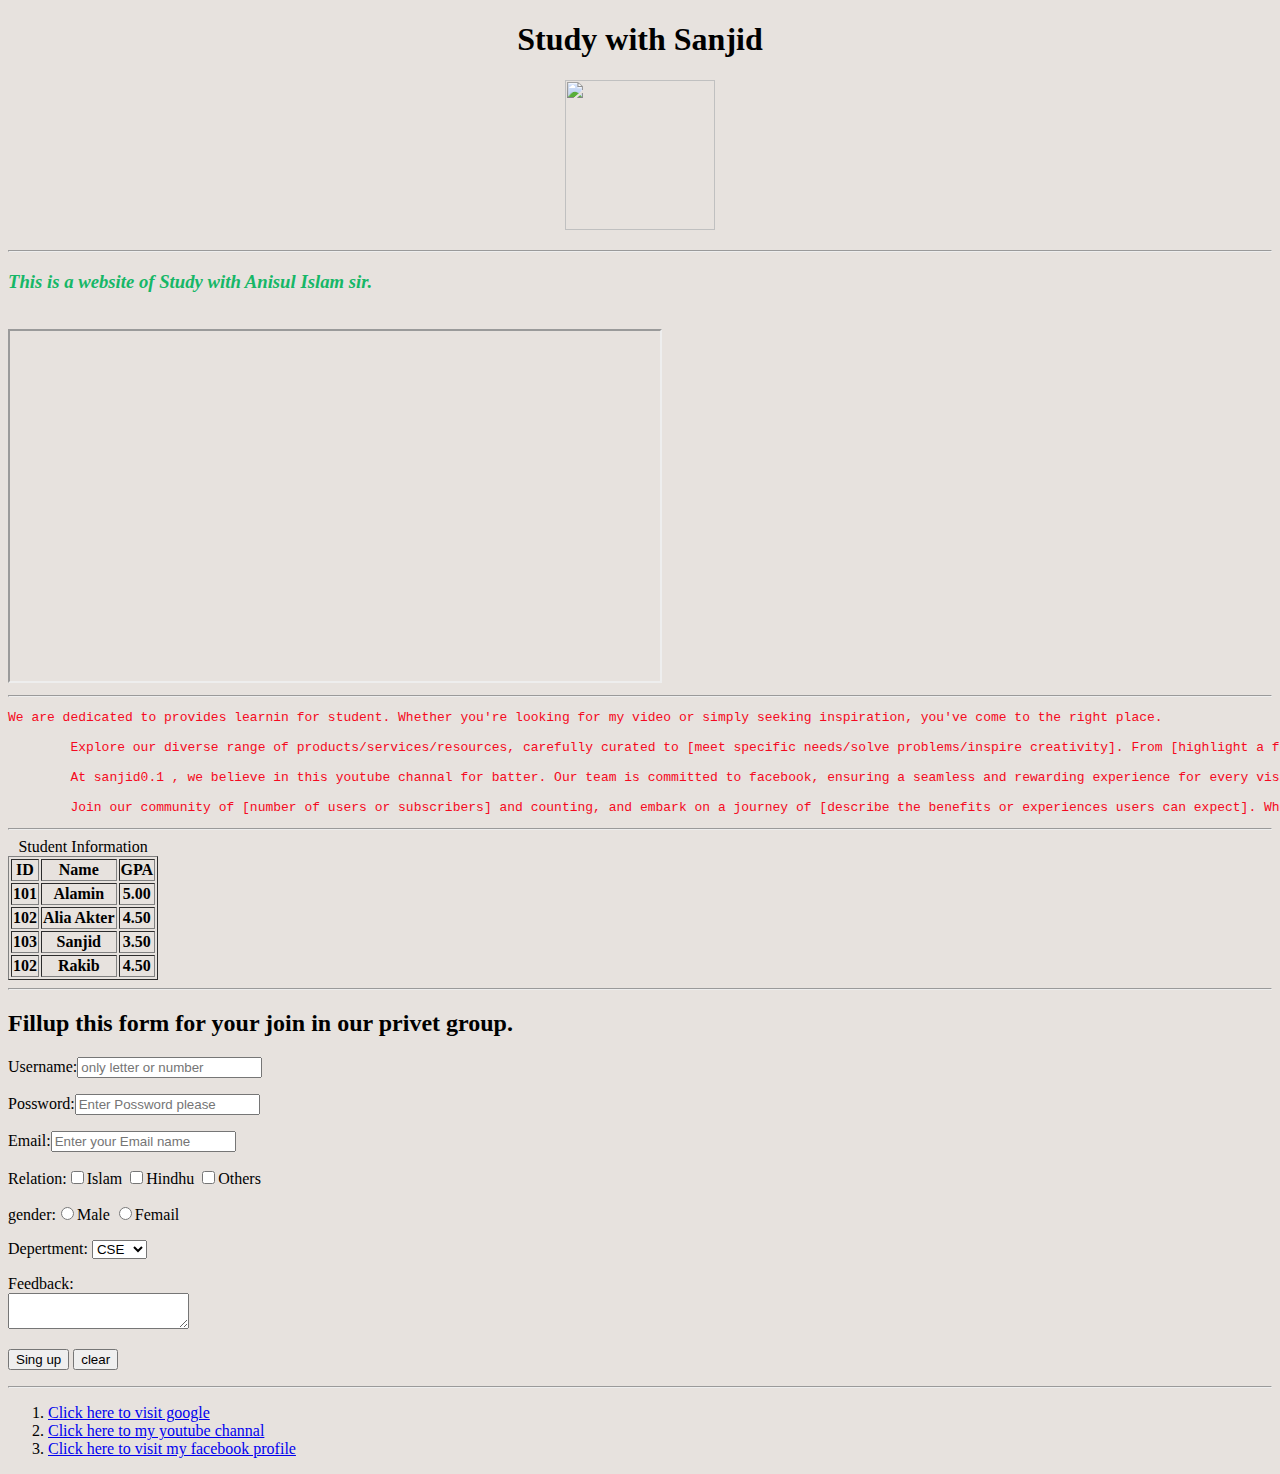
==== index.html @ 2fd2f113 "It is a HTML project" ====
<!DOCTYPE html>
<html lang="en">
<head>
    <meta charset="UTF-8">
    <meta name="viewport" content="width=device-width, 
    initial-scale=1.0">
    <title>Study With Sanjid</title>
</head>
<body style="background-color: rgb(231, 226, 222);">
    <h1 align="center">Study with Sanjid</h1>
    <p style="text-align:center">
        <img src="image/book.png" style="width:150px; height:150px;">
      </p><hr/>
      <h3 style="font-style: italic; color:rgb(22, 183, 103)">This 
        is a website of Study with Anisul Islam sir.</h3><br/>
    <iframe height="350px"width="650px" 
    src="https://www.studywithanis.com/"></iframe>
    <iframe style="text-align: right;" width="500" height="350"
     src="https://www.youtube.com/embed/wQSQIqpkPdQ?si=bE9flv22H8zRROsq"
      title="YouTube video player" frameborder="0" allow="accelerometer; 
      autoplay; clipboard-write; encrypted-media; gyroscope; picture-in-picture;
       web-share" referrerpolicy="strict-origin-when-cross-origin" allowfullscreen></iframe><hr/>
       <pre style="color:rgb(245, 9, 33)">We are dedicated to provides learnin for student. Whether you're looking for my video or simply seeking inspiration, you've come to the right place.

        Explore our diverse range of products/services/resources, carefully curated to [meet specific needs/solve problems/inspire creativity]. From [highlight a few key offerings] to [mention another key aspect], we strive to exceed your expectations at every turn.
        
        At sanjid0.1 , we believe in this youtube channal for batter. Our team is committed to facebook, ensuring a seamless and rewarding experience for every visitor.
        
        Join our community of [number of users or subscribers] and counting, and embark on a journey of [describe the benefits or experiences users can expect]. Whether you're a [mention target audience] or simply curious, there's something here for everyone.</pre>
        <hr/>
        <table border="1">
            <caption>Student Information</caption>
            <thead>
                <tr>
                    <th>ID</th>
                    <th>Name</th>
                    <th>GPA</th>
                </tr>
            </thead>
            <tbody>
                <tr>
                    <th>101</th>
                    <th>Alamin </th>
                    <th>5.00</th>
                </tr>
                <tr>
                    <th>102</th>
                    <th>Alia Akter </th>
                    <th>4.50</th>
                </tr>
                <tr>
                    <th>103</th>
                    <th>Sanjid </th>
                    <th>3.50</th>
                </tr>
                <tr>
                    <th>102</th>
                    <th>Rakib </th>
                    <th>4.50</th>
                </tr>

            </tbody>
            

        </table><hr/>
        <h2>Fillup this form for your join in our privet group.</h2>

        <form>
            <datalist id="names">
                <option value="Alamin">Alamin</option>
                <option value="Alia">Alia</option>
                <option value="Sanjid">Sanjid</option>
                <option value="Rakib">Rakib</option>
            
            </datalist>
            <p>Username:<input type="text" list="names" placeholder="only letter or number" required pattern="[a-zA-Z0-9]+"></p>
            <p>Possword:<input type="password" placeholder="Enter Possword please" required></p>
            <p>Email:<input type="email" placeholder="Enter your Email name" required ></p>
            <p>
                Relation:<input type="checkbox" name="Relation">Islam
                <input type="checkbox" name="Relation">Hindhu
                <input type="checkbox" name="Relation">Others
 
            </p>
            <p>
                gender:<input type="radio" name="gender">Male
                <input type="radio" name="gender">Femail
            </p>
            <p>
                Depertment:
                <select>

                    <option>CSE</option>
                    <option>EEE</option>
                    <option>LLBE</option>

                </select>
            </p>
            <p>
                Feedback:<br/>
                <textarea>

                </textarea>
            </p>
            <p>
                <input type="submit" value="Sing up">
                <input type="reset" value="clear">
            </p><hr/>
            <ol>
                <li><a href="http://www.google.com"target="blank">Click here to visit google</a></li>
                <li><a href="http://www.youtube.com/@sanjid0.133">Click here to my youtube channal</a></li>
                <li><a href="https://www.facebook.com/farhan.sanjid.18?mibextid=ZbWKwL">Click here to visit my facebook profile</a></li>
            </ol>
        </form>
</body>
</html>
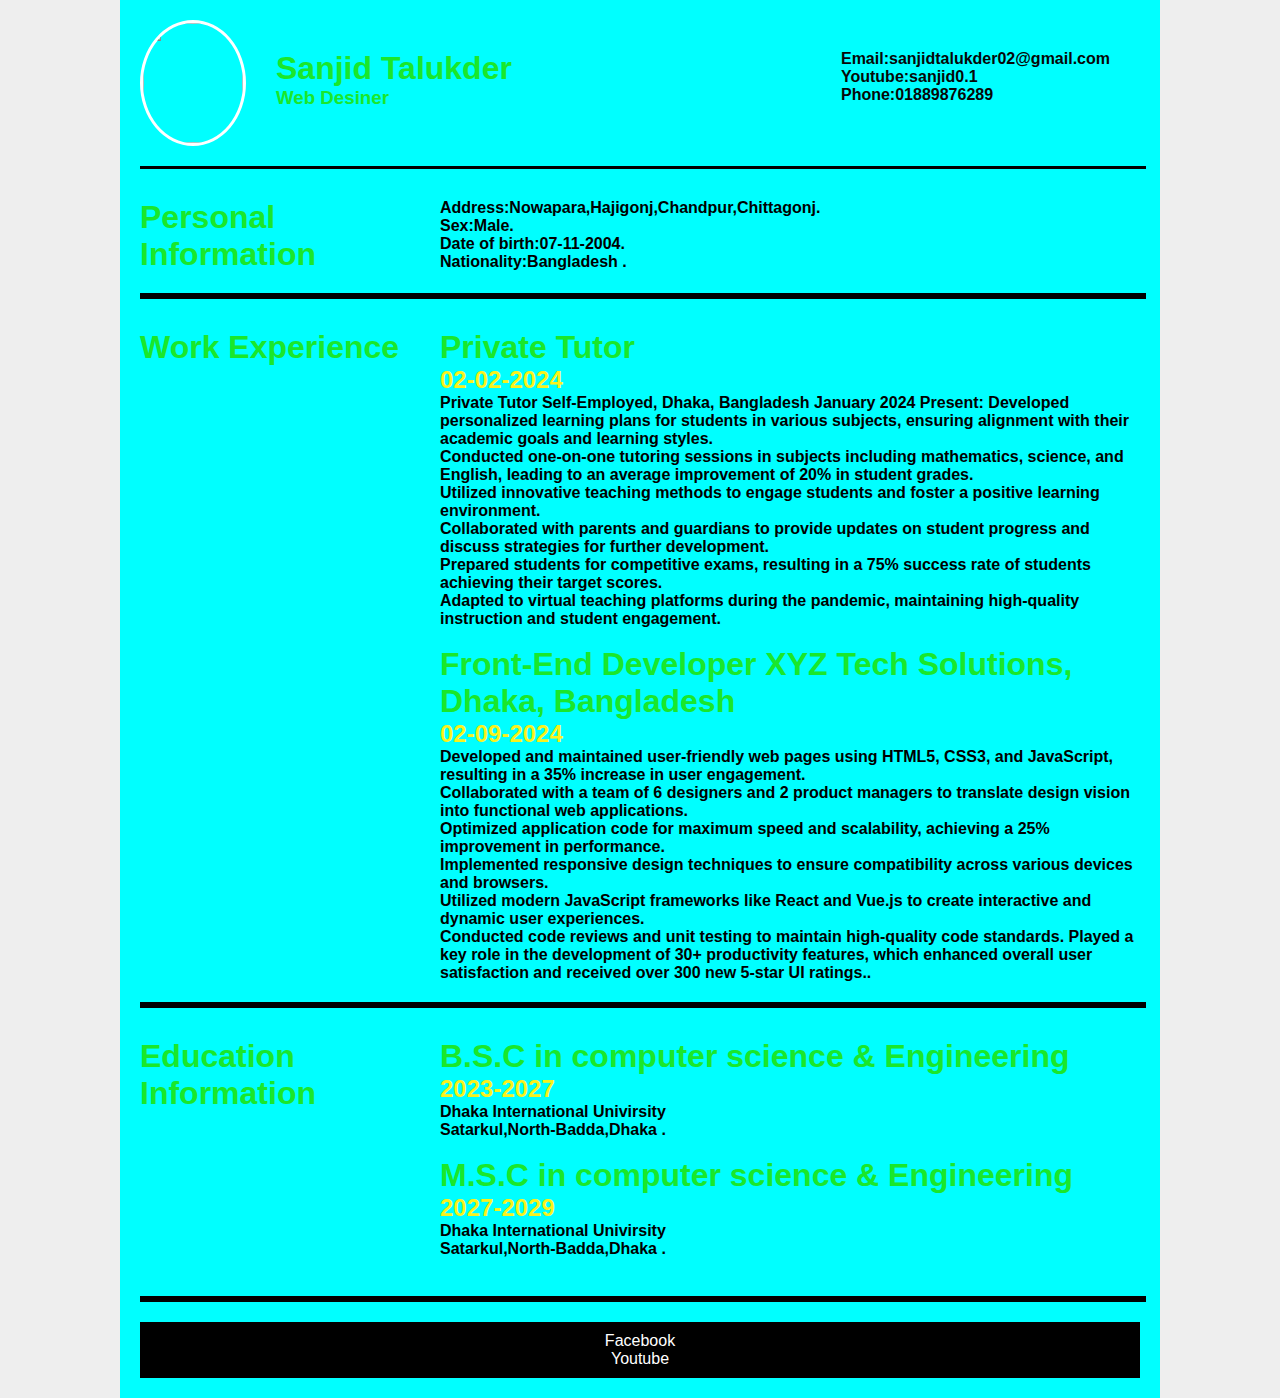
==== commit d32c9f97: "CV Project File" ====
--- a/index.html
+++ b/index.html
@@ -2,115 +2,143 @@
 <html lang="en">
 <head>
     <meta charset="UTF-8">
-    <meta name="viewport" content="width=device-width, 
-    initial-scale=1.0">
-    <title>Study With Sanjid</title>
+    <meta name="viewport" content="width=device-width, initial-scale=1.0">
+    <title>CV project</title>
+    <link rel="stylesheet" href="index.css">
+  <link  https://cdnjs.cloudflare.com/ajax/libs/font-awesome/6.5.2/css/all.min.css>
 </head>
-<body style="background-color: rgb(231, 226, 222);">
-    <h1 align="center">Study with Sanjid</h1>
-    <p style="text-align:center">
-        <img src="image/book.png" style="width:150px; height:150px;">
-      </p><hr/>
-      <h3 style="font-style: italic; color:rgb(22, 183, 103)">This 
-        is a website of Study with Anisul Islam sir.</h3><br/>
-    <iframe height="350px"width="650px" 
-    src="https://www.studywithanis.com/"></iframe>
-    <iframe style="text-align: right;" width="500" height="350"
-     src="https://www.youtube.com/embed/wQSQIqpkPdQ?si=bE9flv22H8zRROsq"
-      title="YouTube video player" frameborder="0" allow="accelerometer; 
-      autoplay; clipboard-write; encrypted-media; gyroscope; picture-in-picture;
-       web-share" referrerpolicy="strict-origin-when-cross-origin" allowfullscreen></iframe><hr/>
-       <pre style="color:rgb(245, 9, 33)">We are dedicated to provides learnin for student. Whether you're looking for my video or simply seeking inspiration, you've come to the right place.
+<body>
+    <!--container start-->
+    <div class="container">
+            <!--Header start-->
+        <header>
+            <img class="profile-image" src="image/IMG_20231122_113829.jpg">
+        <div class="bio">
+            <h1>Sanjid Talukder</h1>
+            <h3>Web Desiner</h3>
+        </div>
+        <div class="header-contract">
+            <p><a href="mailto:sanjidtalukder02@gmail.com">Email:sanjidtalukder02@gmail.com</a></p>
+            <p><a href="https://sanjid0.1.com">Youtube:sanjid0.1</a></p>
+            <p><a href="tel:+881889876289">Phone:01889876289</a></p>
 
-        Explore our diverse range of products/services/resources, carefully curated to [meet specific needs/solve problems/inspire creativity]. From [highlight a few key offerings] to [mention another key aspect], we strive to exceed your expectations at every turn.
-        
-        At sanjid0.1 , we believe in this youtube channal for batter. Our team is committed to facebook, ensuring a seamless and rewarding experience for every visitor.
-        
-        Join our community of [number of users or subscribers] and counting, and embark on a journey of [describe the benefits or experiences users can expect]. Whether you're a [mention target audience] or simply curious, there's something here for everyone.</pre>
+        </div>
+       
+        </header>
+            <!--header end-->
+            <!--div clear-->
+        <div class="div-clear"></div>
+        <!--horigental for div-->
         <hr/>
-        <table border="1">
-            <caption>Student Information</caption>
-            <thead>
-                <tr>
-                    <th>ID</th>
-                    <th>Name</th>
-                    <th>GPA</th>
-                </tr>
-            </thead>
-            <tbody>
-                <tr>
-                    <th>101</th>
-                    <th>Alamin </th>
-                    <th>5.00</th>
-                </tr>
-                <tr>
-                    <th>102</th>
-                    <th>Alia Akter </th>
-                    <th>4.50</th>
-                </tr>
-                <tr>
-                    <th>103</th>
-                    <th>Sanjid </th>
-                    <th>3.50</th>
-                </tr>
-                <tr>
-                    <th>102</th>
-                    <th>Rakib </th>
-                    <th>4.50</th>
-                </tr>
+    <!--main start-->
+       <main>
+        <!--personal section start-->
+        <section id="personal-section">
+            <div class="content">
+                <div class="left-div">
+                    <h1>Personal Information</h1>
 
-            </tbody>
-            
+                </div>
+                <div class="right-div">
+                    <h4>Address:Nowapara,Hajigonj,Chandpur,Chittagonj.</h4>
+                        <h4>Sex:Male.</h4>
+                        <h4>Date of birth:07-11-2004.</h4>
+                        <h4>Nationality:Bangladesh .</h4>
+                 </div>
 
-        </table><hr/>
-        <h2>Fillup this form for your join in our privet group.</h2>
+            </div>
+        </section>
+        <!--personal section end -->
 
-        <form>
-            <datalist id="names">
-                <option value="Alamin">Alamin</option>
-                <option value="Alia">Alia</option>
-                <option value="Sanjid">Sanjid</option>
-                <option value="Rakib">Rakib</option>
-            
-            </datalist>
-            <p>Username:<input type="text" list="names" placeholder="only letter or number" required pattern="[a-zA-Z0-9]+"></p>
-            <p>Possword:<input type="password" placeholder="Enter Possword please" required></p>
-            <p>Email:<input type="email" placeholder="Enter your Email name" required ></p>
-            <p>
-                Relation:<input type="checkbox" name="Relation">Islam
-                <input type="checkbox" name="Relation">Hindhu
-                <input type="checkbox" name="Relation">Others
- 
-            </p>
-            <p>
-                gender:<input type="radio" name="gender">Male
-                <input type="radio" name="gender">Femail
-            </p>
-            <p>
-                Depertment:
-                <select>
+        <!--clear div-->
+        <div class="div-clear"></div>
+        <hr class="common-hr">
 
-                    <option>CSE</option>
-                    <option>EEE</option>
-                    <option>LLBE</option>
 
-                </select>
-            </p>
-            <p>
-                Feedback:<br/>
-                <textarea>
+         <!--Work section start-->
+         <section id="personal-section">
+            <div class="content">
+                <div class="left-div">
+                    <h1>Work Experience</h1>
 
-                </textarea>
-            </p>
-            <p>
-                <input type="submit" value="Sing up">
-                <input type="reset" value="clear">
-            </p><hr/>
-            <ol>
-                <li><a href="http://www.google.com"target="blank">Click here to visit google</a></li>
-                <li><a href="http://www.youtube.com/@sanjid0.133">Click here to my youtube channal</a></li>
-                <li><a href="https://www.facebook.com/farhan.sanjid.18?mibextid=ZbWKwL">Click here to visit my facebook profile</a></li>
-            </ol>
-        </form>
+                </div>
+                <div class="right-div">
+                    <h1>Private Tutor</h1>
+                    <h2>02-02-2024</h2>
+                    <p><h4>
+                    Private Tutor Self-Employed, Dhaka, Bangladesh January 2024 
+                    Present:
+                    Developed personalized learning plans for students in various subjects, ensuring alignment with their academic goals and learning styles.<br/>
+                    Conducted one-on-one tutoring sessions in subjects including mathematics, science, and English, leading to an average improvement of 20% in student grades.<br/>
+                    Utilized innovative teaching methods to engage students and foster a positive learning environment.<br/>
+                    Collaborated with parents and guardians to provide updates on student progress and discuss strategies for further development.<br/>
+                    Prepared students for competitive exams, resulting in a 75% success rate of students achieving their target scores.<br/>
+                    Adapted to virtual teaching platforms during the pandemic, maintaining high-quality instruction and student engagement.</h4></p><br/>
+                    
+
+                    </div>
+
+            <div class="right-div">
+            <h1>Front-End Developer XYZ Tech Solutions, Dhaka, Bangladesh</h1>
+                    <h2>02-09-2024</h2>
+                    <p><h4>
+                        
+                    Developed and maintained user-friendly web pages using HTML5, CSS3, and JavaScript, resulting in a 35% increase in user engagement.<br/>
+                    Collaborated with a team of 6 designers and 2 product managers to translate design vision into functional web applications.<br/>
+                    Optimized application code for maximum speed and scalability, achieving a 25% improvement in performance.<br/>
+                    Implemented responsive design techniques to ensure compatibility across various devices and browsers.<br/>
+                    Utilized modern JavaScript frameworks like React and Vue.js to create interactive and dynamic user experiences.<br/>
+                    Conducted code reviews and unit testing to maintain high-quality code standards.
+                    Played a key role in the development of 30+ productivity features, which enhanced overall user satisfaction and received over 300 new 5-star UI ratings..</h4></p>
+                    
+
+                </div>
+
+            </div>
+        </section>
+        <!--work section end -->
+      
+     
+           <!--main end-->
+           <!--clear div-->
+        <div class="div-clear"></div>
+        <hr class="common-hr">
+        <!--Education background start-->
+        <section id="personal-section">
+            <div class="content">
+                <div class="left-div">
+                    <h1>Education Information</h1>
+
+                </div>
+                <div class="right-div">
+                    <h1>B.S.C in computer science & Engineering</h1>
+                        <h2>2023-2027</h2>
+                        <h4>Dhaka International Univirsity</h4>
+                        <h4>Satarkul,North-Badda,Dhaka .</h4><br/>
+                 </div>
+
+                 <div class="right-div">
+                    <h1>M.S.C in computer science & Engineering</h1>
+                        <h2>2027-2029</h2>
+                        <h4>Dhaka International Univirsity</h4>
+                        <h4>Satarkul,North-Badda,Dhaka .</h4><br/>
+                 </div>
+
+            </div>
+        </section>
+        <!--Education background start-->
+         <!--clear div-->
+         <div class="div-clear"></div>
+         <hr class="common-hr">
+    </main>
+           <!--footer start-->
+
+       <footer class="bottom">
+    <a href="#">Facebook</a><br/>
+    <a href="#">Youtube</a>
+       </footer>
+        <!--footer end-->
+    </div>
+       <!--container end-->
 </body>
-</html> +</html>--- a/index.css
+++ b/index.css
@@ -0,0 +1,101 @@
+*{
+    margin: 0;
+    padding: 0;
+}
+body{
+    background-color: #EEE;
+    font-family: 'Trebuchet MS', 'Lucida Sans Unicode', 'Lucida Grande', 'Lucida Sans', Arial, sans-serif;
+}
+/*container style start*/
+.container{
+    max-width: 1000px;
+    background-color: aqua;
+    margin: 0 auto;
+    padding: 20px;
+
+}
+.profile-image{
+
+    width: 100px;
+    height: 120px;
+    border: 3px solid white;
+    border-radius: 50%;
+   float: left;
+}
+
+.bio{
+    padding: 30px;
+    float: left;
+   
+}
+h1,h3{
+    color:#1ae72b;
+}
+h2{
+    color: #faf21b;
+}
+h4,h5,h6{
+    color: black;
+}
+.header-contract{
+    float: right;
+    padding: 30px;
+}
+.header-contract a{
+    text-decoration: none;
+    color: rgb(7, 7, 7);
+    font-weight: bold;
+
+}
+.header-contract a:hover{
+
+    text-decoration: underline;
+    color: tomato;
+}
+/*container style end*/
+.div-clear{
+    clear: both;
+}
+hr{
+    border: solid black;
+    width: 100%;
+    margin:20px auto;
+    border-bottom: none;
+
+}
+/* personal section */
+#personal-section{
+
+
+}
+.content{
+margin-bottom: 30px;
+}
+.left-div{
+ width: 30%;
+ float: left;
+}
+.right-div{
+    width: 70%;
+    float: right;
+
+}
+.common-hr{
+
+    border: solid black;
+    border-radius: none;
+    width: 100%;
+    margin: 20px auto;
+}
+
+/* footer*/
+.bottom{
+    background: black;
+    text-align: center;
+    padding: 10px;
+}
+.bottom a{
+    color: white;
+    text-decoration: none;
+    margin: 20px;
+}
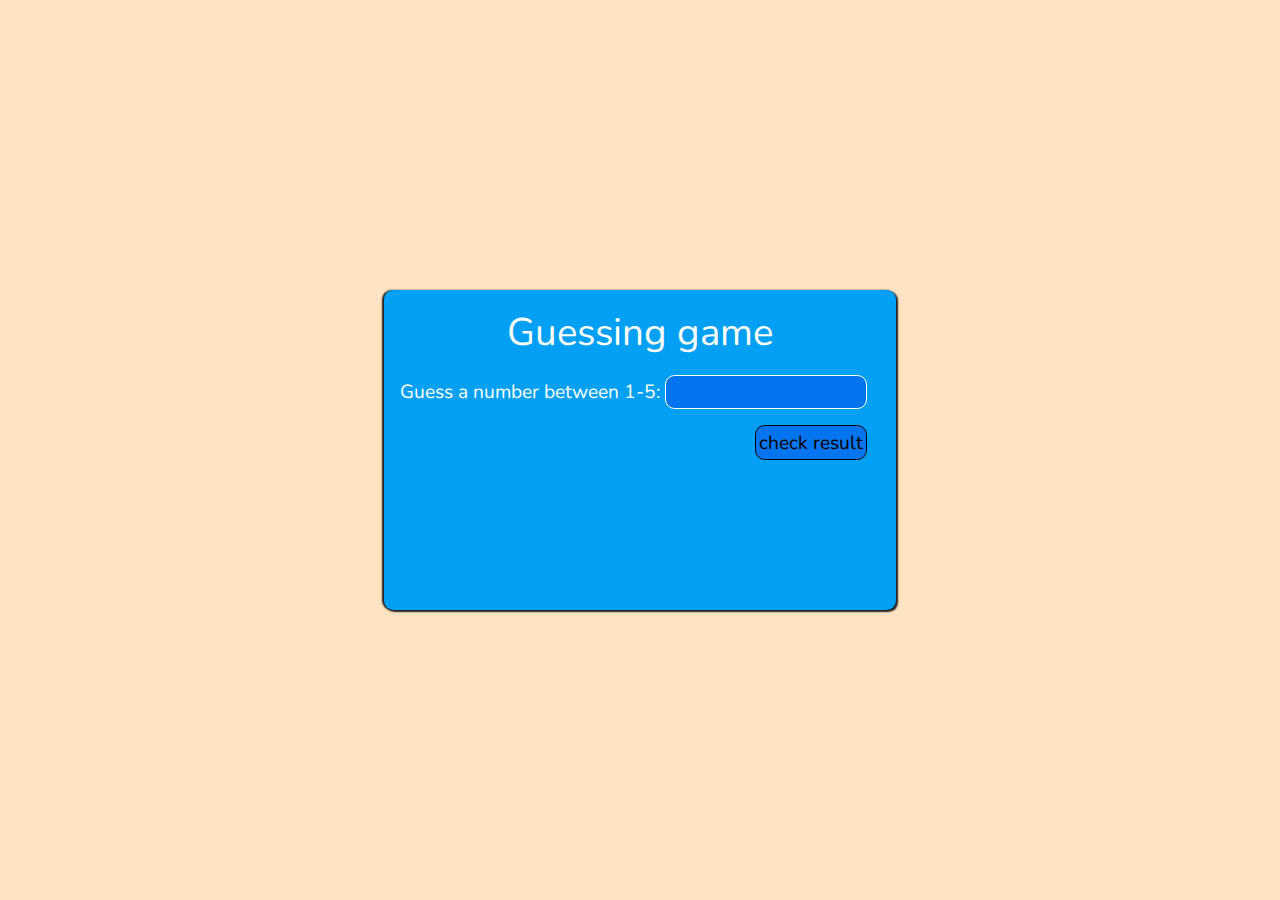
==== commit 6f74474e: "Gassing Game" ====
--- a/index.html
+++ b/index.html
@@ -1,144 +1,41 @@
 <!DOCTYPE html>
 <html lang="en">
-<head>
-    <meta charset="UTF-8">
-    <meta name="viewport" content="width=device-width, initial-scale=1.0">
-    <title>CV project</title>
-    <link rel="stylesheet" href="index.css">
-  <link  https://cdnjs.cloudflare.com/ajax/libs/font-awesome/6.5.2/css/all.min.css>
-</head>
-<body>
-    <!--container start-->
+  <head>
+    <meta charset="UTF-8" />
+    <meta http-equiv="X-UA-Compatible" content="IE=edge" />
+    <meta name="viewport" content="width=device-width, initial-scale=1.0" />
+    <title>guessing game</title>
+    <link rel="stylesheet" href="style.css" />
+  </head>
+  <body>
     <div class="container">
-            <!--Header start-->
-        <header>
-            <img class="profile-image" src="image/IMG_20231122_113829.jpg">
-        <div class="bio">
-            <h1>Sanjid Talukder</h1>
-            <h3>Web Desiner</h3>
+      <div class="card">
+        <div class="card-title">
+          <h1>Guessing game</h1>
         </div>
-        <div class="header-contract">
-            <p><a href="mailto:sanjidtalukder02@gmail.com">Email:sanjidtalukder02@gmail.com</a></p>
-            <p><a href="https://sanjid0.1.com">Youtube:sanjid0.1</a></p>
-            <p><a href="tel:+881889876289">Phone:01889876289</a></p>
+        <div class="card-body">
+          <form>
+            <div class="form-field">
+              <label for="guessingNumber">Guess a number between 1-5: </label>
+              <input
+                type="number"
+                id="guessingNumber"
+                min="1"
+                max="5"
+                required
+              />
+            </div>
 
+            <div class="buttons">
+              <button id="check" type="submit" class="btn">check result</button>
+            </div>
+          </form>
+          <p class="resultText"></p>
+          <p class="remainingAttempts"></p>
         </div>
-       
-        </header>
-            <!--header end-->
-            <!--div clear-->
-        <div class="div-clear"></div>
-        <!--horigental for div-->
-        <hr/>
-    <!--main start-->
-       <main>
-        <!--personal section start-->
-        <section id="personal-section">
-            <div class="content">
-                <div class="left-div">
-                    <h1>Personal Information</h1>
+      </div>
+    </div>
 
-                </div>
-                <div class="right-div">
-                    <h4>Address:Nowapara,Hajigonj,Chandpur,Chittagonj.</h4>
-                        <h4>Sex:Male.</h4>
-                        <h4>Date of birth:07-11-2004.</h4>
-                        <h4>Nationality:Bangladesh .</h4>
-                 </div>
-
-            </div>
-        </section>
-        <!--personal section end -->
-
-        <!--clear div-->
-        <div class="div-clear"></div>
-        <hr class="common-hr">
-
-
-         <!--Work section start-->
-         <section id="personal-section">
-            <div class="content">
-                <div class="left-div">
-                    <h1>Work Experience</h1>
-
-                </div>
-                <div class="right-div">
-                    <h1>Private Tutor</h1>
-                    <h2>02-02-2024</h2>
-                    <p><h4>
-                    Private Tutor Self-Employed, Dhaka, Bangladesh January 2024 
-                    Present:
-                    Developed personalized learning plans for students in various subjects, ensuring alignment with their academic goals and learning styles.<br/>
-                    Conducted one-on-one tutoring sessions in subjects including mathematics, science, and English, leading to an average improvement of 20% in student grades.<br/>
-                    Utilized innovative teaching methods to engage students and foster a positive learning environment.<br/>
-                    Collaborated with parents and guardians to provide updates on student progress and discuss strategies for further development.<br/>
-                    Prepared students for competitive exams, resulting in a 75% success rate of students achieving their target scores.<br/>
-                    Adapted to virtual teaching platforms during the pandemic, maintaining high-quality instruction and student engagement.</h4></p><br/>
-                    
-
-                    </div>
-
-            <div class="right-div">
-            <h1>Front-End Developer XYZ Tech Solutions, Dhaka, Bangladesh</h1>
-                    <h2>02-09-2024</h2>
-                    <p><h4>
-                        
-                    Developed and maintained user-friendly web pages using HTML5, CSS3, and JavaScript, resulting in a 35% increase in user engagement.<br/>
-                    Collaborated with a team of 6 designers and 2 product managers to translate design vision into functional web applications.<br/>
-                    Optimized application code for maximum speed and scalability, achieving a 25% improvement in performance.<br/>
-                    Implemented responsive design techniques to ensure compatibility across various devices and browsers.<br/>
-                    Utilized modern JavaScript frameworks like React and Vue.js to create interactive and dynamic user experiences.<br/>
-                    Conducted code reviews and unit testing to maintain high-quality code standards.
-                    Played a key role in the development of 30+ productivity features, which enhanced overall user satisfaction and received over 300 new 5-star UI ratings..</h4></p>
-                    
-
-                </div>
-
-            </div>
-        </section>
-        <!--work section end -->
-      
-     
-           <!--main end-->
-           <!--clear div-->
-        <div class="div-clear"></div>
-        <hr class="common-hr">
-        <!--Education background start-->
-        <section id="personal-section">
-            <div class="content">
-                <div class="left-div">
-                    <h1>Education Information</h1>
-
-                </div>
-                <div class="right-div">
-                    <h1>B.S.C in computer science & Engineering</h1>
-                        <h2>2023-2027</h2>
-                        <h4>Dhaka International Univirsity</h4>
-                        <h4>Satarkul,North-Badda,Dhaka .</h4><br/>
-                 </div>
-
-                 <div class="right-div">
-                    <h1>M.S.C in computer science & Engineering</h1>
-                        <h2>2027-2029</h2>
-                        <h4>Dhaka International Univirsity</h4>
-                        <h4>Satarkul,North-Badda,Dhaka .</h4><br/>
-                 </div>
-
-            </div>
-        </section>
-        <!--Education background start-->
-         <!--clear div-->
-         <div class="div-clear"></div>
-         <hr class="common-hr">
-    </main>
-           <!--footer start-->
-
-       <footer class="bottom">
-    <a href="#">Facebook</a><br/>
-    <a href="#">Youtube</a>
-       </footer>
-        <!--footer end-->
-    </div>
-       <!--container end-->
-</body>
+    <script src="index.js"></script>
+  </body>
 </html>--- a/style.css
+++ b/style.css
@@ -0,0 +1,89 @@
+@import url("https://fonts.googleapis.com/css2?family=Nunito:wght@400;500;700;900&display=swap");
+
+/* reset code starts */
+* {
+  box-sizing: border-box;
+  margin: 0;
+  padding: 0;
+  outline: none;
+  text-decoration: none;
+  list-style-type: none;
+  font-family: "Nunito", sans-serif;
+  font-weight: 400;
+}
+/* reset code ends */
+
+.container {
+  width: 100%;
+  height: 100vh;
+  background-color: bisque;
+  display: flex;
+  justify-content: center;
+  align-items: center;
+}
+
+.card {
+  width: 32rem;
+  height: 20rem;
+  background-color: rgb(2, 160, 245);
+  border-radius: 0.6rem;
+  padding: 1rem;
+  color: white;
+  box-shadow: 0.1rem 0.1rem 0.1rem #222, -0.1rem 0 0.1rem #222;
+  font-size: 1.2rem;
+  transition: all 0.3s;
+}
+
+.card:hover {
+  box-shadow: 0.2rem 0.2rem 0.2rem #222, -0.2rem 0 0.2rem #222;
+}
+.card-title {
+  text-align: center;
+  color: white;
+  margin-bottom: 1rem;
+}
+
+.form-field {
+  margin-bottom: 1rem;
+}
+
+input {
+  border: none;
+  border: 0.1rem solid;
+  border-radius: 0.6rem;
+  padding: 0.2rem;
+  background-color: rgb(4, 117, 238);
+  color: white;
+  cursor: pointer;
+  font-size: 1.2rem;
+  width: 42%;
+}
+
+.buttons {
+  display: flex;
+  justify-content: flex-end;
+  margin: 0 0.8rem 1rem 0;
+}
+.btn {
+  border: none;
+  border: 0.1rem solid;
+  border-radius: 0.6rem;
+  padding: 0.2rem;
+  background-color: rgb(4, 117, 238);
+  cursor: pointer;
+  transition: all 0.3s;
+  font-size: 1.2rem;
+}
+
+.btn:hover {
+  background-color: white;
+}
+
+p {
+  text-align: center;
+}
+
+.large-text {
+  font-size: 1.5rem;
+  color: bisque;
+}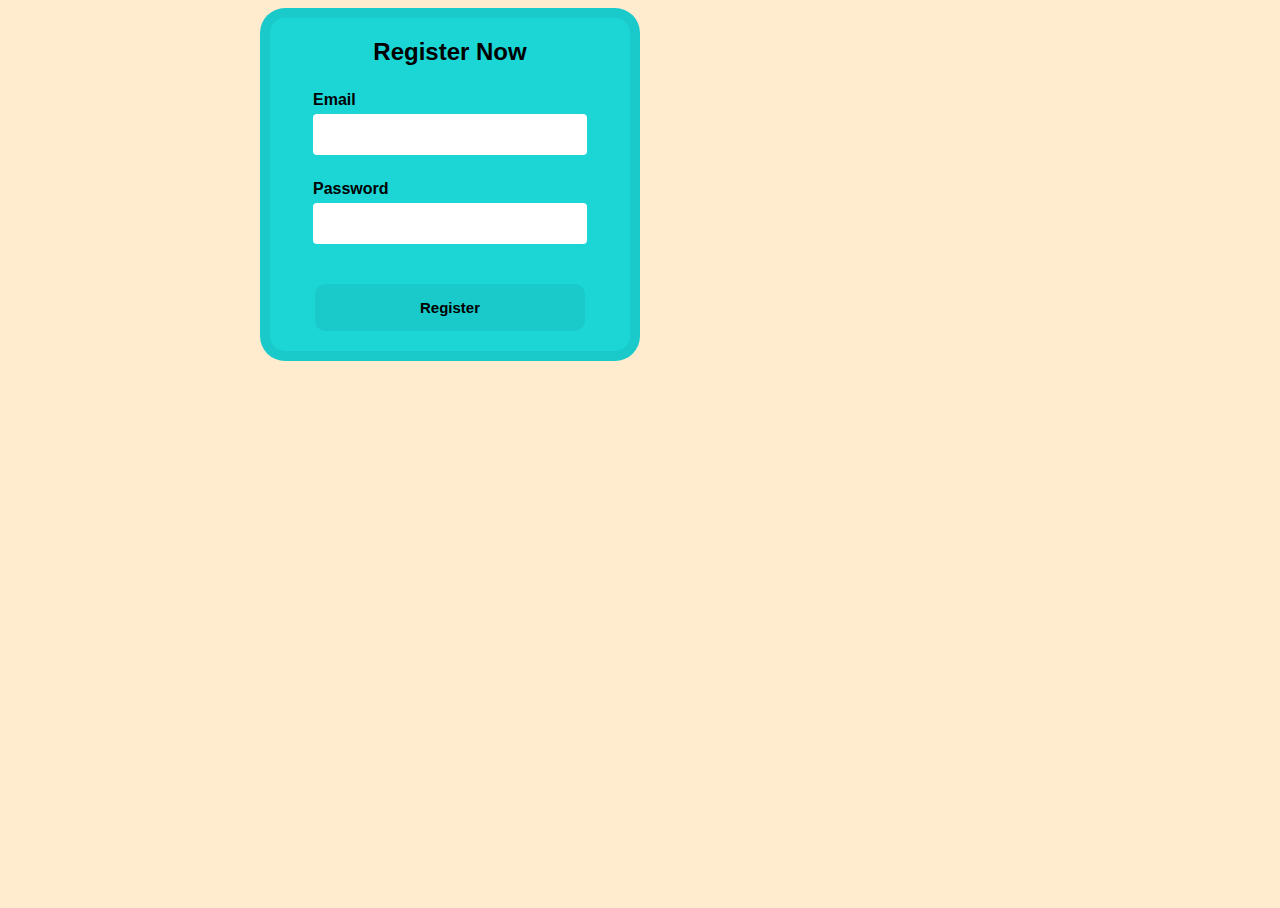
==== commit d1b9f0bf: "Register form" ====
--- a/index.html
+++ b/index.html
@@ -1,41 +1,50 @@
 <!DOCTYPE html>
 <html lang="en">
-  <head>
-    <meta charset="UTF-8" />
-    <meta http-equiv="X-UA-Compatible" content="IE=edge" />
-    <meta name="viewport" content="width=device-width, initial-scale=1.0" />
-    <title>guessing game</title>
-    <link rel="stylesheet" href="style.css" />
-  </head>
-  <body>
+<head>
+    <meta charset="UTF-8">
+    <meta name="viewport" content="width=device-width, initial-scale=1.0">
+    <title>Register From</title>
+    <link rel="stylesheet" href="style.css">
+</head>
+<body>
     <div class="container">
-      <div class="card">
-        <div class="card-title">
-          <h1>Guessing game</h1>
+        <div class="form_area">
+            <h4 class="title">Register Now</h4>
+            <form>
+                <div class="form_group">
+                    <label for="email"
+                    class="sub_title"> Email</label>
+                    <input type="email" id="email"
+                    class="form_style"/>
+                </div>
+                <div class="form_group">
+                    <label for="password"
+                    class="sub_title"> Password</label>
+                    <input type="password" id="password"
+                    class="form_style"
+                    pattern="(?=.*\d)(?=.*[A-Z]).{8,}" title="Must contain at least one number and at least 8 or more character" requird
+                    />
+                </div>
+                <div>
+                    <button class="btn">Register
+
+                    </button>
+                </div>
+
+            </form>
         </div>
-        <div class="card-body">
-          <form>
-            <div class="form-field">
-              <label for="guessingNumber">Guess a number between 1-5: </label>
-              <input
-                type="number"
-                id="guessingNumber"
-                min="1"
-                max="5"
-                required
-              />
-            </div>
-
-            <div class="buttons">
-              <button id="check" type="submit" class="btn">check result</button>
-            </div>
-          </form>
-          <p class="resultText"></p>
-          <p class="remainingAttempts"></p>
-        </div>
-      </div>
     </div>
-
-    <script src="index.js"></script>
-  </body>
+    <div id="message">
+        <h3>Password must contain the following:</h3>
+        <p id="letter" class="invalid">A
+            <b>lowercase</b>letter</p>
+            <p id="capital" class="invalid">A
+                <b>capital(uppercase)</b>letter</p>
+                <p id="number" class="invalid">A
+                    <b>number</b></p>
+                    <p id="length" class="invalid">Minimum
+                        <b>8 characters</b></p>
+    </div>
+    <script src="work.js"></script>
+</body>
 </html>--- a/style.css
+++ b/style.css
@@ -1,89 +1,103 @@
-@import url("https://fonts.googleapis.com/css2?family=Nunito:wght@400;500;700;900&display=swap");
-
-/* reset code starts */
-* {
-  box-sizing: border-box;
-  margin: 0;
-  padding: 0;
-  outline: none;
-  text-decoration: none;
-  list-style-type: none;
-  font-family: "Nunito", sans-serif;
-  font-weight: 400;
-}
-/* reset code ends */
-
-.container {
-  width: 100%;
-  height: 100vh;
-  background-color: bisque;
-  display: flex;
-  justify-content: center;
-  align-items: center;
+*{
+    margin:0;
+    padding:0;
 }
 
-.card {
-  width: 32rem;
-  height: 20rem;
-  background-color: rgb(2, 160, 245);
-  border-radius: 0.6rem;
-  padding: 1rem;
-  color: white;
-  box-shadow: 0.1rem 0.1rem 0.1rem #222, -0.1rem 0 0.1rem #222;
-  font-size: 1.2rem;
-  transition: all 0.3s;
+body{
+    font-family: 'Poppins',sans-serif;
+    height: 100vh;
+    width: 100vh;
+    background: #ffebcd;
+    overflow-x:hidden ;
 }
 
-.card:hover {
-  box-shadow: 0.2rem 0.2rem 0.2rem #222, -0.2rem 0 0.2rem #222;
-}
-.card-title {
-  text-align: center;
-  color: white;
-  margin-bottom: 1rem;
+.container{
+    display: flex;
+    justify-content: center;
+    align-items: center;
+    flex-direction: column;
+    text-align: center;
+    margin-top: 8px;
+    margin-bottom: 15px;
 }
 
-.form-field {
-  margin-bottom: 1rem;
+.form_area{
+    display:flex;
+    justify-content: center;
+    align-items: center;
+    flex-direction: column;
+    width: 100%;
+    max-width: 360px;
+    border-radius: 25px;
+    background-color: rgb(28, 213, 213);
+    border: 10px solid rgba(0,0,0,0.05);
 }
 
-input {
-  border: none;
-  border: 0.1rem solid;
-  border-radius: 0.6rem;
-  padding: 0.2rem;
-  background-color: rgb(4, 117, 238);
-  color: white;
-  cursor: pointer;
-  font-size: 1.2rem;
-  width: 42%;
+.title{
+    font-weight: 900;
+    font-size: 1.5em;
+    margin-top: 20px;
 }
 
-.buttons {
-  display: flex;
-  justify-content: flex-end;
-  margin: 0 0.8rem 1rem 0;
-}
-.btn {
-  border: none;
-  border: 0.1rem solid;
-  border-radius: 0.6rem;
-  padding: 0.2rem;
-  background-color: rgb(4, 117, 238);
-  cursor: pointer;
-  transition: all 0.3s;
-  font-size: 1.2rem;
+.sub_title{
+    font-weight: 600;
+    margin: 5px 0;
 }
 
-.btn:hover {
-  background-color: white;
+.form_group{
+    display: flex;
+    flex-direction: column;
+    margin: 20px;
+    align-items: baseline;
 }
 
-p {
-  text-align: center;
+.form_style{
+    outline: none;
+    width: 250px;
+    font-size: 15px;
+    border-radius: 4px;
+    padding: 12px 12px;
+    border: none;
 }
 
-.large-text {
-  font-size: 1.5rem;
-  color: bisque;
+.form_style:focus{
+    border: 1px solid #11f46c;
+}
+
+.btn{
+    background-color: rgb(0, 0,0,0.05);
+    margin: 20px 0px;
+    padding: 15px;
+    width: 270px;
+    font-size: 15px;
+    border-radius: 10px;
+    font-weight: bold;
+    cursor: pointer;
+    border: none;
+    transition: all 0.2s ease;
+}
+
+.btn:hover{
+    cursor: pointer;
+    background-color: rgba(0,0,0,0.05);
+}
+
+#message{
+    display: none;
+    text-align:center;
+    color: #000;
+}
+
+.valid::before{
+    content: "ok";
+    margin-right: 10px;
+}
+
+.invalid{
+    color: red;
+}
+
+.invalid::before{
+    content: "flase";
+    margin-right: 10px;
 }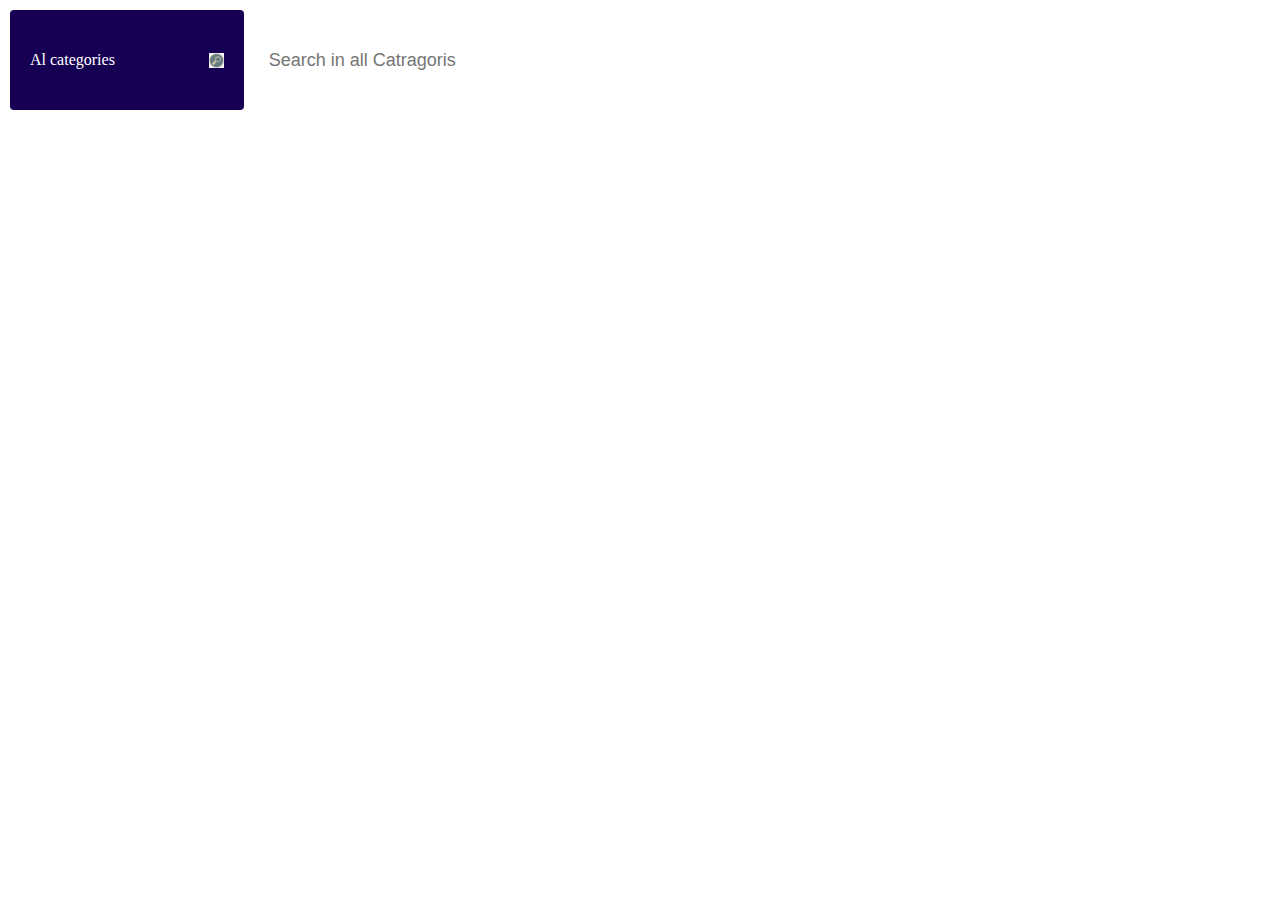
==== commit c76a7848: "Search bottom" ====
--- a/index.html
+++ b/index.html
@@ -3,48 +3,28 @@
 <head>
     <meta charset="UTF-8">
     <meta name="viewport" content="width=device-width, initial-scale=1.0">
-    <title>Register From</title>
-    <link rel="stylesheet" href="style.css">
+    <title>Document</title>
+    <link rel="stylesheet" href="index.css">
 </head>
 <body>
-    <div class="container">
-        <div class="form_area">
-            <h4 class="title">Register Now</h4>
-            <form>
-                <div class="form_group">
-                    <label for="email"
-                    class="sub_title"> Email</label>
-                    <input type="email" id="email"
-                    class="form_style"/>
-                </div>
-                <div class="form_group">
-                    <label for="password"
-                    class="sub_title"> Password</label>
-                    <input type="password" id="password"
-                    class="form_style"
-                    pattern="(?=.*\d)(?=.*[A-Z]).{8,}" title="Must contain at least one number and at least 8 or more character" requird
-                    />
-                </div>
-                <div>
-                    <button class="btn">Register
+  <div class="container">
+    <div class="search-bar">
+        <div id="select">
+            <p id="selectText">Al categories</p>
+            <img src="arrow.png">
+            <ul id="list">
+                <li class="options">All categories</li>
+                <li class="options" >Electro</li>
+                <li class="options">funmns</li>
+                <li class="options">sjdfhjs</li>
+                <li class="options">skdjfdjfj</li>
+            </ul>
+        </div>
+        <input type="text" id="inputfield" placeholder="Search in all Catragoris">
+    </div>
+    </div>
 
-                    </button>
-                </div>
-
-            </form>
-        </div>
-    </div>
-    <div id="message">
-        <h3>Password must contain the following:</h3>
-        <p id="letter" class="invalid">A
-            <b>lowercase</b>letter</p>
-            <p id="capital" class="invalid">A
-                <b>capital(uppercase)</b>letter</p>
-                <p id="number" class="invalid">A
-                    <b>number</b></p>
-                    <p id="length" class="invalid">Minimum
-                        <b>8 characters</b></p>
-    </div>
-    <script src="work.js"></script>
+  </div>
 </body>
+<script src="index.js"></script>
 </html>--- a/index.css
+++ b/index.css
@@ -0,0 +1,56 @@
+
+
+
+.search-bar{
+    background-color: #fff;
+    width: 90%;
+    max-width: 800px;
+    display: flex;
+    padding: 2px;
+    border-radius: 4px;
+}
+#select{
+    background-color: #160053;
+    display: flex;
+    align-items: center;
+    justify-content: space-between;
+    color: #fff;
+    width: 300px;
+    padding: 25px 20px;
+    cursor: pointer;
+    position: relative;
+    border-radius: 4px;
+}
+#select img{
+    width: 15px;
+}
+
+#select ul{
+    position: absolute;
+    top: 120%;
+    left: 0;
+    list-style: none;
+    background-color: #fff;
+    color: #555;
+    width: 100%;
+    border-radius: 4px;
+    max-height: 0;
+    overflow: hidden;
+    transition: max-height 0.5s;
+}
+
+#select ul li{
+    padding: 10px 20px;
+    cursor: pointer;
+}
+.search-bar input{
+    padding: 10px 25px;
+    width: 100%;
+    border: none;
+    outline: none;
+    font-size: 18px;
+}
+
+#select ul.open{
+    max-height: 300px;
+}